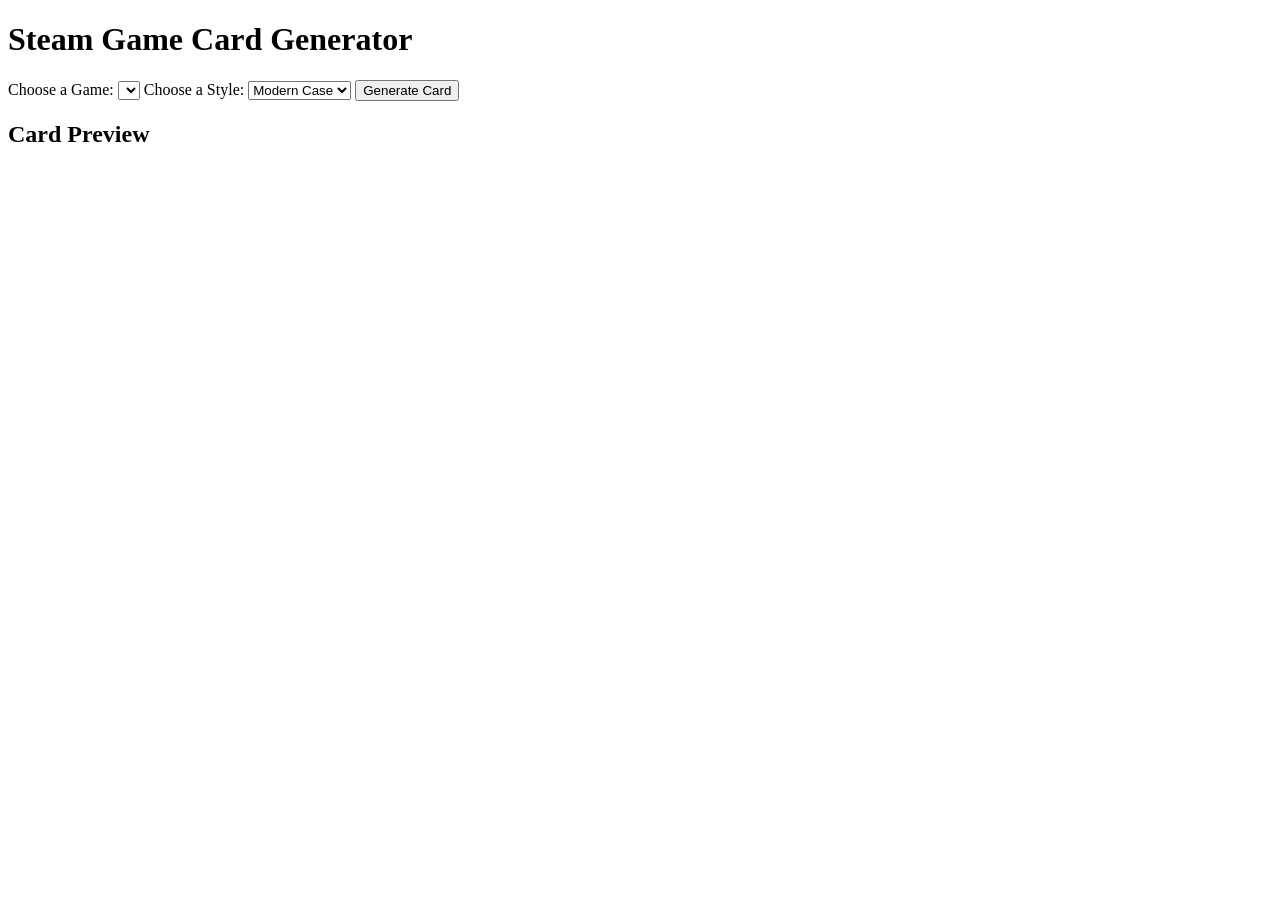
==== index.html @ 08d6c6ba "Create index.html" ====
<!DOCTYPE html>
<html lang="en">
<head>
    <meta charset="UTF-8">
    <title>Steam Game Card Generator</title>
    <link rel="stylesheet" href="style.css">
</head>
<body>

    <header>
        <h1>Steam Game Card Generator</h1>
    </header>

    <main>
        <section id="controls">
            <label>Choose a Game:</label>
            <select id="gameSelect"></select>

            <label>Choose a Style:</label>
            <select id="styleSelect">
                <option value="modern">Modern Case</option>
                <option value="retro">Retro Case</option>
                <option value="minimal">Minimalist</option>
            </select>

            <button id="generateBtn">Generate Card</button>
        </section>

        <section id="preview">
            <h2>Card Preview</h2>
            <div id="card"></div>
        </section>
    </main>

    <script src="script.js"></script>
</body>
</html>
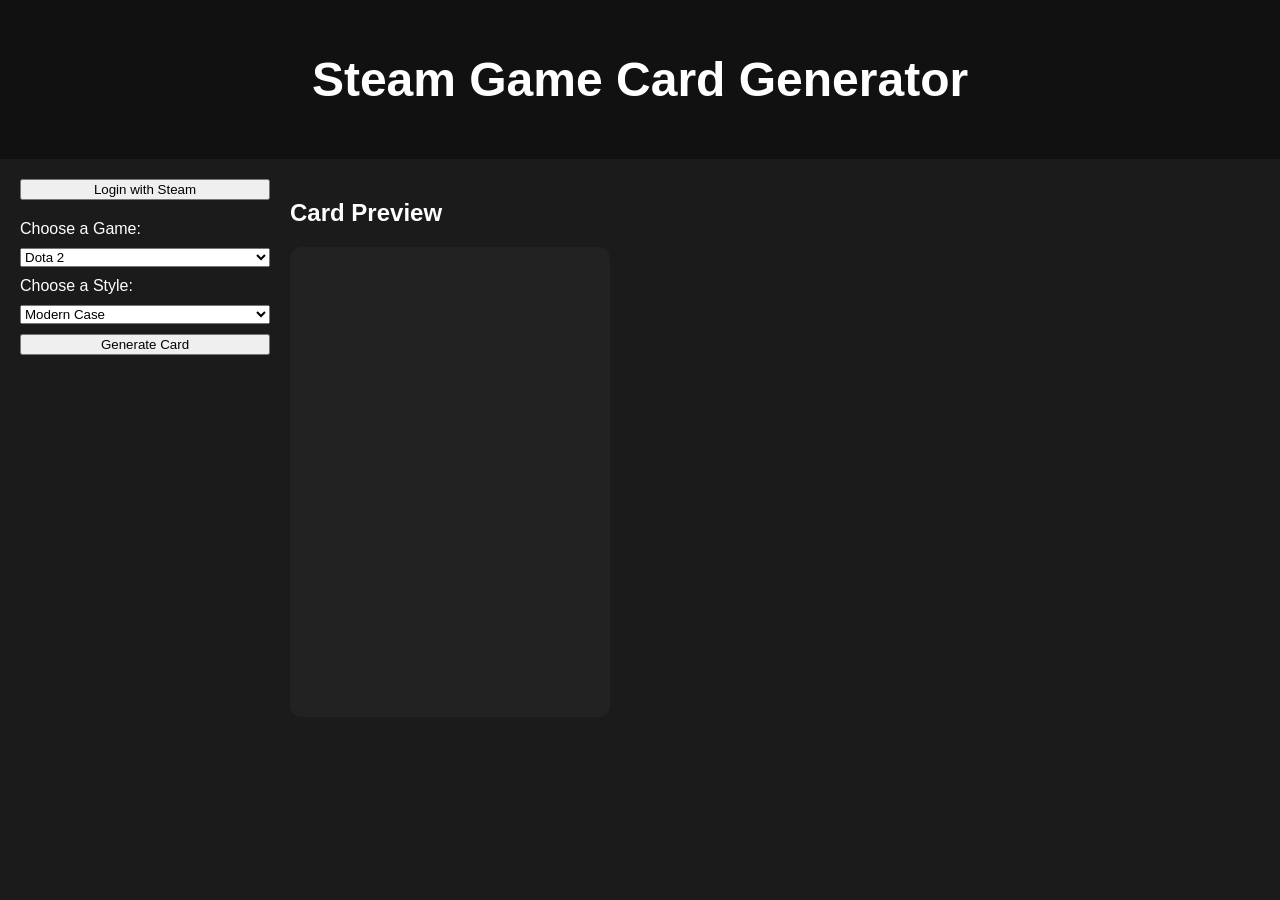
==== commit 40756b08: "Update index.html" ====
--- a/index.html
+++ b/index.html
@@ -7,31 +7,36 @@
 </head>
 <body>
 
-    <header>
-        <h1>Steam Game Card Generator</h1>
-    </header>
+<header>
+    <h1>Steam Game Card Generator</h1>
+</header>
 
-    <main>
-        <section id="controls">
-            <label>Choose a Game:</label>
-            <select id="gameSelect"></select>
+<main>
+    <section id="controls">
 
-            <label>Choose a Style:</label>
-            <select id="styleSelect">
-                <option value="modern">Modern Case</option>
-                <option value="retro">Retro Case</option>
-                <option value="minimal">Minimalist</option>
-            </select>
+        <button id="steamLoginBtn">Login with Steam</button>
 
-            <button id="generateBtn">Generate Card</button>
-        </section>
+        <div id="userInfo"></div>
 
-        <section id="preview">
-            <h2>Card Preview</h2>
-            <div id="card"></div>
-        </section>
-    </main>
+        <label>Choose a Game:</label>
+        <select id="gameSelect"></select>
 
-    <script src="script.js"></script>
+        <label>Choose a Style:</label>
+        <select id="styleSelect">
+            <option value="modern">Modern Case</option>
+            <option value="retro">Retro Case</option>
+            <option value="minimal">Minimalist</option>
+        </select>
+
+        <button id="generateBtn">Generate Card</button>
+    </section>
+
+    <section id="preview">
+        <h2>Card Preview</h2>
+        <div id="card"></div>
+    </section>
+</main>
+
+<script src="script.js"></script>
 </body>
 </html>
--- a/style.css
+++ b/style.css
@@ -0,0 +1,62 @@
+body {
+    font-family: Arial, sans-serif;
+    background: #1b1b1b;
+    color: white;
+    margin: 0;
+    padding: 0;
+}
+
+header {
+    background: #111;
+    padding: 20px;
+    text-align: center;
+    font-size: 24px;
+}
+
+main {
+    display: flex;
+    gap: 20px;
+    padding: 20px;
+}
+
+#controls {
+    width: 250px;
+    display: flex;
+    flex-direction: column;
+    gap: 10px;
+}
+
+#preview {
+    flex: 1;
+}
+
+#card {
+    width: 300px;
+    height: 450px;
+    background: #222;
+    border-radius: 12px;
+    padding: 10px;
+    display: flex;
+    flex-direction: column;
+    gap: 10px;
+}
+
+#card img {
+    width: 100%;
+    border-radius: 8px;
+}
+
+.modern {
+    border: 3px solid #4a90e2;
+    background: #0f1a2b;
+}
+
+.retro {
+    border: 3px solid #d4a373;
+    background: #3b2f2f;
+}
+
+.minimal {
+    border: 3px solid #fff;
+    background: #111;
+}
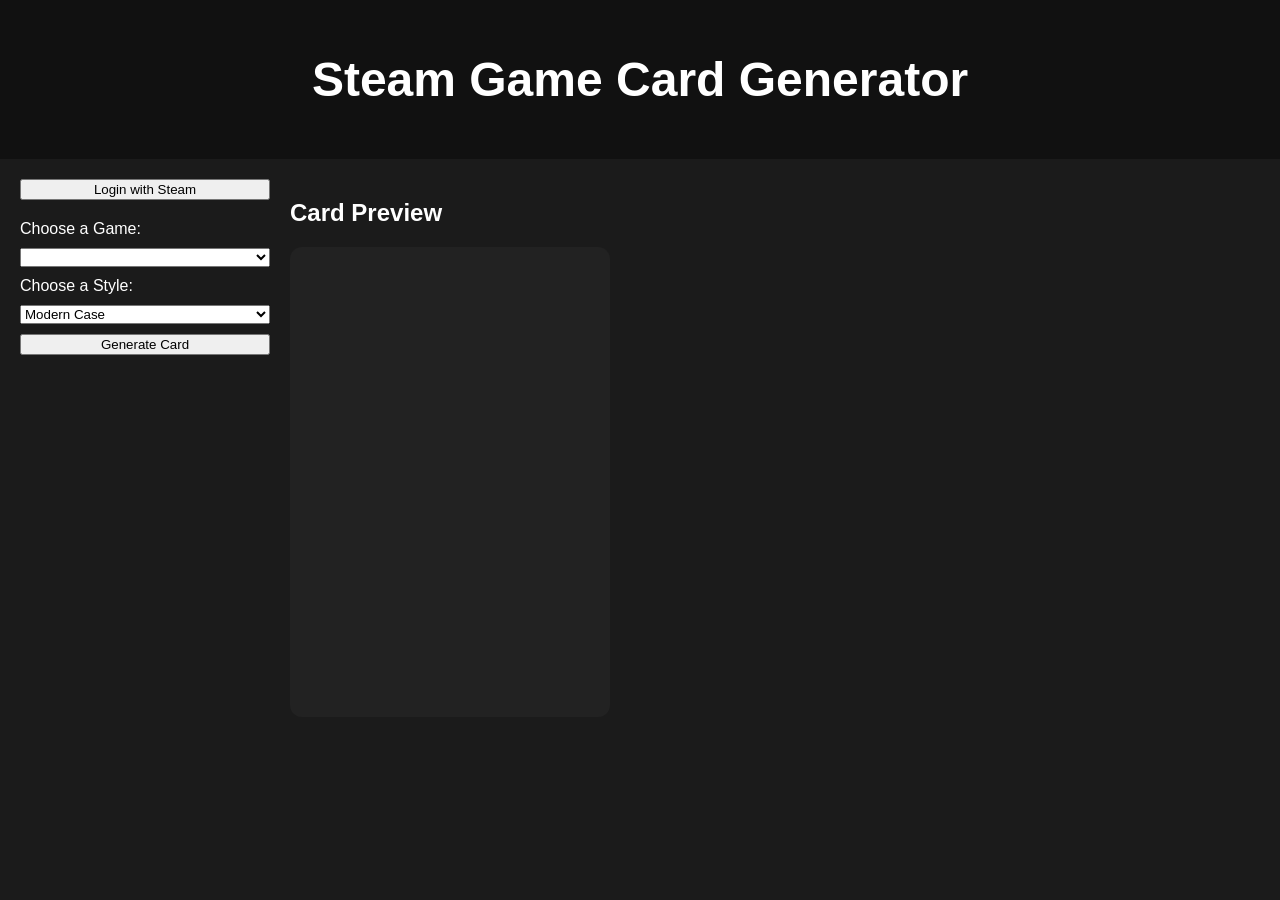
==== commit bf13d4de: "Update index.html" ====
--- a/index.html
+++ b/index.html
@@ -2,7 +2,7 @@
 <html lang="en">
 <head>
     <meta charset="UTF-8">
-    <title>Steam Game Card Generator</title>
+    <title>Physical Steam Cards</title>
     <link rel="stylesheet" href="style.css">
 </head>
 <body>
